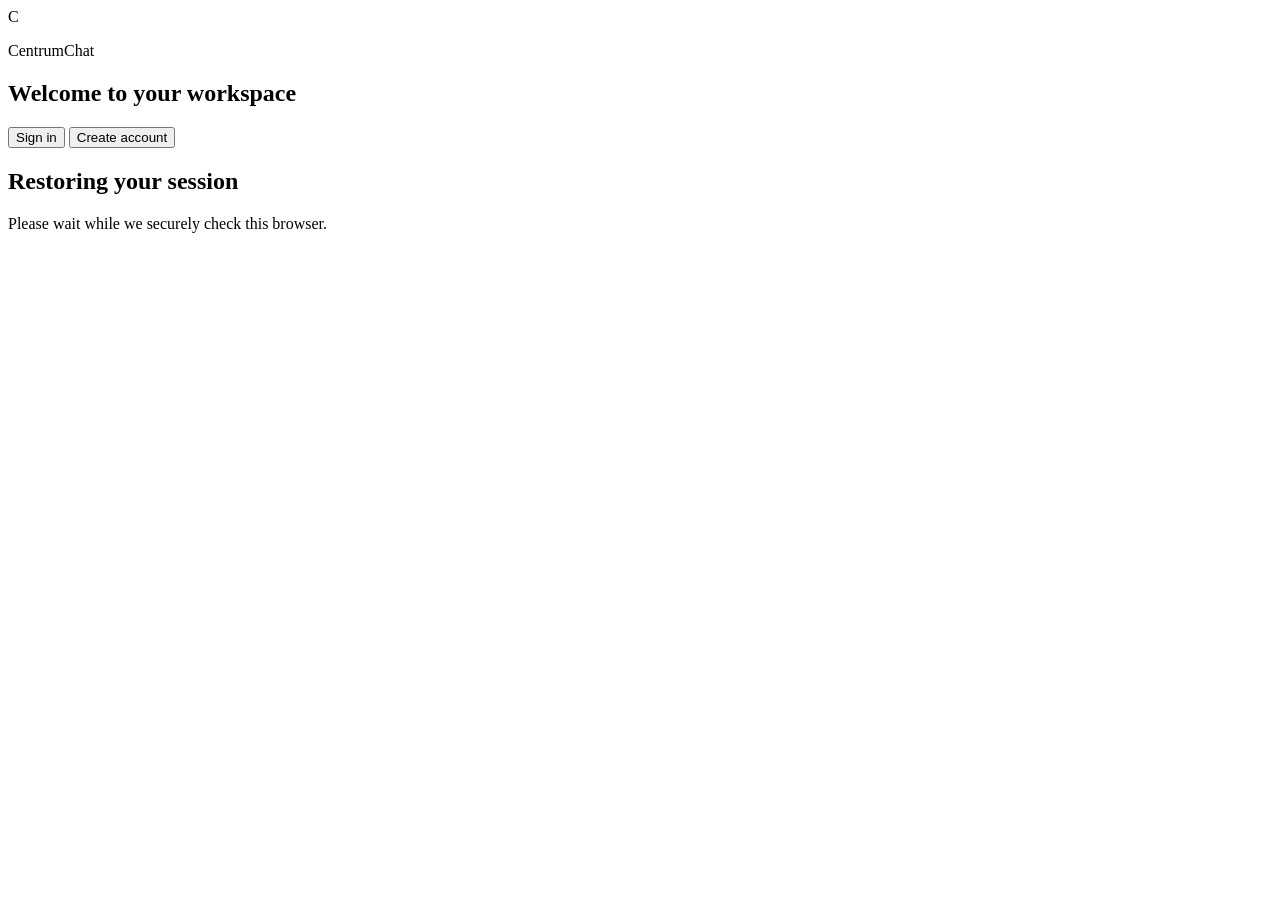
==== web/auth.html @ 25ae8e82 "feat(auth): centralize auth and enforce onboarding" ====
<!DOCTYPE html>
<html lang="en">
<head>
  <meta charset="UTF-8">
  <meta name="viewport" content="width=device-width, initial-scale=1.0, viewport-fit=cover">
  <meta name="description" content="Sign in to CentrumChat or finish setting up your account.">
  <title>CentrumChat Account</title>
  <link rel="preconnect" href="https://fonts.googleapis.com">
  <link rel="preconnect" href="https://fonts.gstatic.com" crossorigin>
  <link href="https://fonts.googleapis.com/css2?family=Outfit:wght@400;500;600;700&display=swap" rel="stylesheet">
  <link rel="stylesheet" href="/styles/auth.css">
</head>
<body>
  <div class="auth-background" aria-hidden="true">
    <span></span><span></span><span></span>
  </div>

  <main class="auth-layout">
    <section class="auth-card" aria-labelledby="auth-title">
      <header class="auth-brand">
        <div class="auth-logo" aria-hidden="true">C</div>
        <div>
          <p class="eyebrow">CentrumChat</p>
          <h1 id="auth-title" tabindex="-1" data-i18n="title">Welcome to your workspace</h1>
        </div>
      </header>

      <nav id="auth-nav" class="auth-nav" aria-label="Authentication choices">
        <button type="button" data-action="show-sign-in" data-i18n="nav.signIn">Sign in</button>
        <button type="button" data-action="show-register" data-i18n="nav.register">Create account</button>
      </nav>

      <div id="status-region" class="status-region" role="status" aria-live="polite"></div>
      <div id="error-summary" class="error-summary" role="alert" tabindex="-1" hidden></div>

      <section data-auth-view="resolving-session" aria-labelledby="resolving-heading">
        <div class="loading-mark" aria-hidden="true"></div>
        <h2 id="resolving-heading" tabindex="-1" data-i18n="resolving.title">Restoring your session</h2>
        <p data-i18n="resolving.body">Please wait while we securely check this browser.</p>
      </section>

      <section data-auth-view="sign-in" aria-labelledby="signin-heading" hidden>
        <h2 id="signin-heading" tabindex="-1" data-i18n="signIn.title">Sign in</h2>
        <p data-i18n="signIn.body">Continue to chat or the Control Center.</p>
        <form id="sign-in-form" novalidate>
          <div class="field">
            <label for="sign-in-identity" data-i18n="fields.identity">Username or email</label>
            <input id="sign-in-identity" name="identity" autocomplete="username" required aria-describedby="sign-in-identity-hint sign-in-identity-error">
            <small id="sign-in-identity-hint" data-i18n="hints.identity">Use the username or email attached to your account.</small>
            <small id="sign-in-identity-error" class="field-error" aria-live="polite"></small>
          </div>
          <div class="field password-field">
            <label for="sign-in-password" data-i18n="fields.password">Password</label>
            <div class="password-control">
              <input id="sign-in-password" name="password" type="password" autocomplete="current-password" required aria-describedby="sign-in-password-error">
              <button type="button" data-password-toggle="sign-in-password" aria-pressed="false" data-i18n="actions.showPassword">Show</button>
            </div>
            <small id="sign-in-password-error" class="field-error" aria-live="polite"></small>
          </div>
          <label class="check-row"><input id="sign-in-remember" type="checkbox"> <span data-i18n="fields.remember">Remember me on this browser</span></label>
          <div id="captcha-login" class="captcha-slot"></div>
          <button class="primary-action" type="submit" data-i18n="actions.signIn">Sign in</button>
          <button class="text-action" type="button" data-action="show-reset-request" data-i18n="actions.forgotPassword">Forgot your password?</button>
        </form>
      </section>

      <section data-auth-view="register-account" aria-labelledby="register-heading" hidden>
        <div class="step-label" data-i18n="steps.account">Step 1 of 3 · Account</div>
        <h2 id="register-heading" tabindex="-1" data-i18n="register.title">Create your account</h2>
        <p data-i18n="register.body">Start with the credentials used to secure your account.</p>
        <form id="register-form" novalidate>
          <div class="field">
            <label for="register-username" data-i18n="fields.username">Username</label>
            <input id="register-username" name="username" autocomplete="username" minlength="3" maxlength="20" pattern="[A-Za-z0-9_]+" required aria-describedby="register-username-hint register-username-error">
            <small id="register-username-hint" data-i18n="hints.username">3–20 letters, numbers, or underscores.</small>
            <small id="register-username-error" class="field-error" aria-live="polite"></small>
          </div>
          <div class="field">
            <label for="register-display-name" data-i18n="fields.displayName">Display name</label>
            <input id="register-display-name" name="displayName" autocomplete="name" maxlength="50" required aria-describedby="register-display-name-error">
            <small id="register-display-name-error" class="field-error" aria-live="polite"></small>
          </div>
          <div class="field">
            <label for="register-email" data-i18n="fields.email">Email address</label>
            <input id="register-email" name="email" type="email" autocomplete="email" maxlength="254" required aria-describedby="register-email-error">
            <small id="register-email-error" class="field-error" aria-live="polite"></small>
          </div>
          <div class="field password-field">
            <label for="register-password" data-i18n="fields.password">Password</label>
            <div class="password-control">
              <input id="register-password" name="password" type="password" autocomplete="new-password" minlength="8" maxlength="128" required aria-describedby="register-password-hint register-password-error">
              <button type="button" data-password-toggle="register-password" aria-pressed="false" data-i18n="actions.showPassword">Show</button>
            </div>
            <small id="register-password-hint" data-i18n="hints.password">Use at least 8 characters.</small>
            <small id="register-password-error" class="field-error" aria-live="polite"></small>
          </div>
          <label class="check-row"><input id="register-remember" type="checkbox"> <span data-i18n="fields.remember">Remember me on this browser</span></label>
          <div id="captcha-register" class="captcha-slot"></div>
          <button class="primary-action" type="submit" data-i18n="actions.createAccount">Create account</button>
        </form>
      </section>

      <section data-auth-view="onboarding-preferences" aria-labelledby="preferences-heading" hidden>
        <div class="step-label" data-i18n="steps.preferences">Step 2 of 3 · Profile and preferences</div>
        <h2 id="preferences-heading" tabindex="-1" data-i18n="preferences.title">Make CentrumChat yours</h2>
        <p data-i18n="preferences.body">These choices are saved to your account and can be changed later.</p>
        <form id="preferences-form" novalidate>
          <div class="field">
            <label for="onboarding-bio" data-i18n="fields.bio">Bio</label>
            <textarea id="onboarding-bio" maxlength="280" rows="3" aria-describedby="onboarding-bio-hint onboarding-bio-error"></textarea>
            <small id="onboarding-bio-hint" data-i18n="hints.bio">A short introduction, up to 280 characters.</small>
            <small id="onboarding-bio-error" class="field-error" aria-live="polite"></small>
          </div>
          <div class="form-grid">
            <div class="field">
              <label for="onboarding-avatar" data-i18n="fields.avatar">Prepared avatar</label>
              <select id="onboarding-avatar" required></select>
            </div>
            <div class="field">
              <label for="onboarding-cover" data-i18n="fields.cover">Prepared cover</label>
              <select id="onboarding-cover" required></select>
            </div>
            <div class="field">
              <label for="onboarding-color" data-i18n="fields.nameColor">Name color</label>
              <input id="onboarding-color" type="color" value="#0284c7" required aria-describedby="onboarding-color-error">
              <small id="onboarding-color-error" class="field-error" aria-live="polite"></small>
            </div>
            <div class="field">
              <label for="onboarding-theme" data-i18n="fields.theme">Theme</label>
              <select id="onboarding-theme"><option value="dark" data-i18n="options.dark">Dark</option><option value="light" data-i18n="options.light">Light</option></select>
            </div>
          </div>
          <fieldset>
            <legend data-i18n="privacy.title">Privacy choices</legend>
            <div class="field">
              <label for="onboarding-dm-privacy" data-i18n="fields.dmPrivacy">Who may start a direct message?</label>
              <select id="onboarding-dm-privacy">
                <option value="everyone" data-i18n="privacy.everyone">Everyone</option>
                <option value="group_members" data-i18n="privacy.groupMembers">People sharing a group with me</option>
                <option value="no_one" data-i18n="privacy.noOne">No one</option>
              </select>
              <small data-i18n="hints.dmPrivacy">This controls new direct interactions, not existing history.</small>
            </div>
            <div class="field">
              <label for="onboarding-group-privacy" data-i18n="fields.groupPrivacy">Who may add you to a group?</label>
              <select id="onboarding-group-privacy">
                <option value="everyone" data-i18n="privacy.everyone">Everyone</option>
                <option value="dm_contacts" data-i18n="privacy.dmContacts">People with an existing direct conversation</option>
                <option value="no_one" data-i18n="privacy.noOne">No one</option>
              </select>
            </div>
          </fieldset>
          <label class="check-row"><input id="onboarding-sound" type="checkbox" checked> <span data-i18n="fields.sound">Play message sounds</span></label>
          <label class="check-row"><input id="onboarding-notifications" type="checkbox"> <span data-i18n="fields.desktopNotifications">Enable desktop notifications</span></label>
          <button type="button" class="secondary-action" id="request-notification-permission" data-i18n="actions.requestNotification">Request browser notification permission</button>
          <p class="field-note" data-i18n="hints.notification">Permission is requested only when you press this button. A denial will not block setup.</p>
          <button class="primary-action" type="submit" data-i18n="actions.saveContinue">Save and continue</button>
          <button class="text-action" type="button" data-action="logout" data-i18n="actions.signOut">Sign out</button>
        </form>
      </section>

      <section data-auth-view="verification-required" aria-labelledby="verification-heading" hidden>
        <div class="step-label" data-i18n="steps.verification">Step 3 of 3 · Email verification</div>
        <h2 id="verification-heading" tabindex="-1" data-i18n="verification.title">Verify your email</h2>
        <p><span data-i18n="verification.address">We sent a verification link to</span> <strong id="verification-email"></strong>.</p>
        <p data-i18n="verification.body">The link expires. You can request a fresh link if needed; setup finishes only after the server confirms verification.</p>
        <div class="action-stack">
          <button class="primary-action" type="button" data-action="check-verification" data-i18n="actions.checkedEmail">I verified my email</button>
          <button class="secondary-action" type="button" data-action="resend-verification" data-i18n="actions.resend">Resend verification email</button>
          <button class="text-action" type="button" data-action="logout" data-i18n="actions.signOut">Sign out</button>
        </div>
      </section>

      <section data-auth-view="password-reset-request" aria-labelledby="reset-request-heading" hidden>
        <h2 id="reset-request-heading" tabindex="-1" data-i18n="resetRequest.title">Reset your password</h2>
        <p data-i18n="resetRequest.body">The response is the same whether or not an account exists.</p>
        <form id="reset-request-form" novalidate>
          <div class="field">
            <label for="reset-email" data-i18n="fields.email">Email address</label>
            <input id="reset-email" type="email" autocomplete="email" required aria-describedby="reset-email-error">
            <small id="reset-email-error" class="field-error" aria-live="polite"></small>
          </div>
          <div id="captcha-password-reset" class="captcha-slot"></div>
          <button class="primary-action" type="submit" data-i18n="actions.sendReset">Send reset email</button>
          <button class="text-action" type="button" data-action="show-sign-in" data-i18n="actions.backSignIn">Back to sign in</button>
        </form>
      </section>

      <section data-auth-view="password-reset-complete" aria-labelledby="reset-complete-heading" hidden>
        <h2 id="reset-complete-heading" tabindex="-1" data-i18n="resetComplete.title">Choose a new password</h2>
        <form id="reset-complete-form" novalidate>
          <div class="field password-field">
            <label for="reset-new-password" data-i18n="fields.newPassword">New password</label>
            <div class="password-control">
              <input id="reset-new-password" type="password" autocomplete="new-password" minlength="8" maxlength="128" required aria-describedby="reset-new-password-error">
              <button type="button" data-password-toggle="reset-new-password" aria-pressed="false" data-i18n="actions.showPassword">Show</button>
            </div>
            <small id="reset-new-password-error" class="field-error" aria-live="polite"></small>
          </div>
          <div class="field">
            <label for="reset-confirm-password" data-i18n="fields.confirmPassword">Confirm new password</label>
            <input id="reset-confirm-password" type="password" autocomplete="new-password" required aria-describedby="reset-confirm-password-error">
            <small id="reset-confirm-password-error" class="field-error" aria-live="polite"></small>
          </div>
          <button class="primary-action" type="submit" data-i18n="actions.resetPassword">Reset password</button>
          <button class="text-action" type="button" data-action="show-sign-in" data-i18n="actions.backSignIn">Back to sign in</button>
        </form>
      </section>

      <section data-auth-view="permission-denied" aria-labelledby="permission-heading" hidden>
        <h2 id="permission-heading" tabindex="-1" data-i18n="permission.title">Control Center permission required</h2>
        <p data-i18n="permission.body">You are authenticated, but the backend did not grant this account Control Center access.</p>
        <div class="action-stack"><a class="primary-action link-action" href="/" data-i18n="actions.goChat">Go to chat</a><button class="secondary-action" type="button" data-action="logout" data-i18n="actions.signOut">Sign out</button></div>
      </section>

      <section data-auth-view="redirecting" aria-labelledby="redirect-heading" hidden>
        <div class="loading-mark" aria-hidden="true"></div>
        <h2 id="redirect-heading" tabindex="-1" data-i18n="redirect.title">Opening CentrumChat</h2>
      </section>

      <section data-auth-view="fatal-error" aria-labelledby="fatal-heading" hidden>
        <h2 id="fatal-heading" tabindex="-1" data-i18n="fatal.title">We could not continue</h2>
        <p id="fatal-message"></p>
        <button class="primary-action" type="button" data-action="show-sign-in" data-i18n="actions.backSignIn">Back to sign in</button>
      </section>
    </section>
  </main>

  <script src="https://challenges.cloudflare.com/turnstile/v0/api.js?render=explicit" defer></script>
  <script type="module" src="/scripts/auth.js"></script>
</body>
</html>
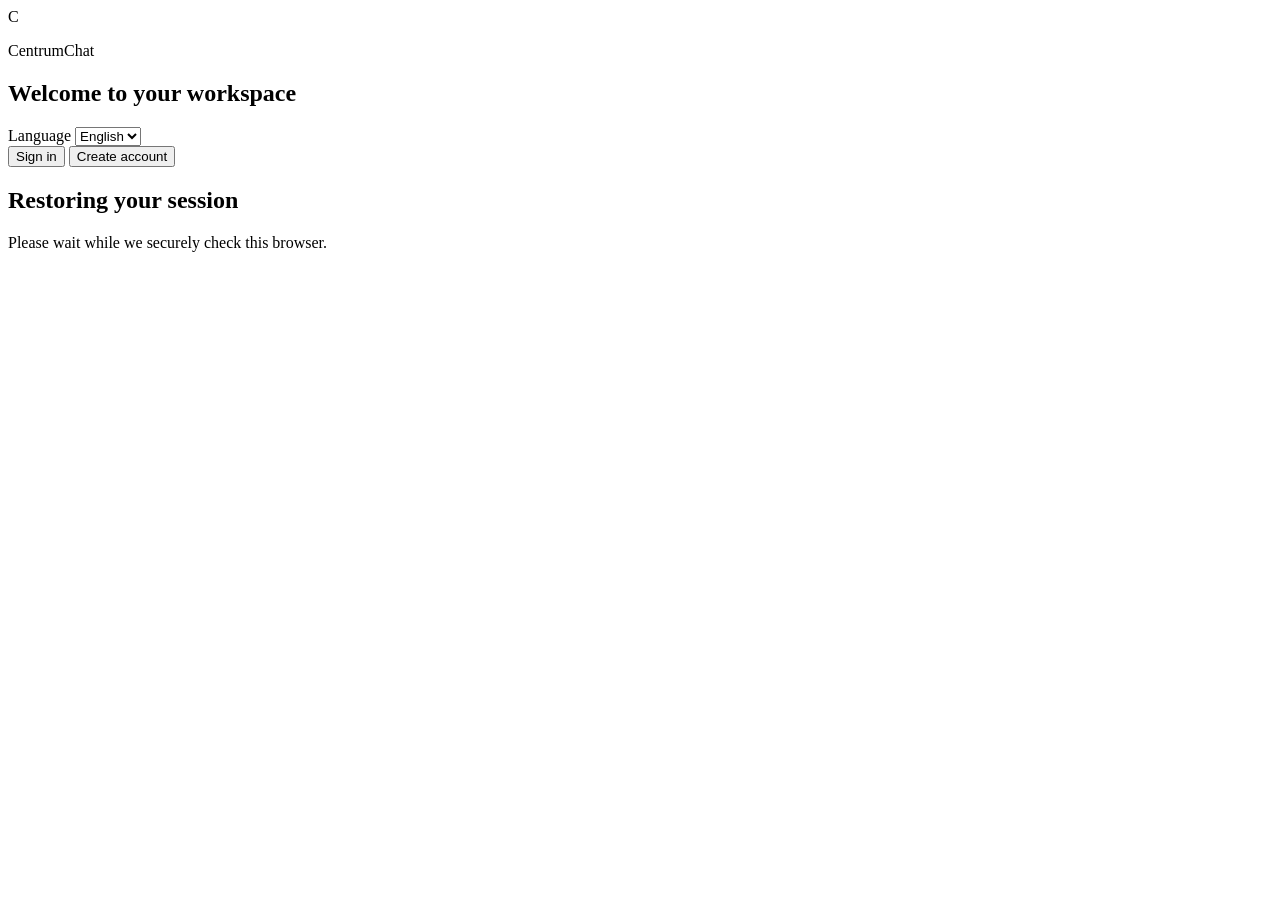
==== commit 1fdb242f: "feat(web): centralize frontend localization" ====
--- a/web/auth.html
+++ b/web/auth.html
@@ -3,8 +3,9 @@
 <head>
   <meta charset="UTF-8">
   <meta name="viewport" content="width=device-width, initial-scale=1.0, viewport-fit=cover">
-  <meta name="description" content="Sign in to CentrumChat or finish setting up your account.">
-  <title>CentrumChat Account</title>
+  <meta name="description" content="Sign in to CentrumChat or finish setting up your account."
+    data-i18n-content="auth.description">
+  <title data-i18n="auth.documentTitle">CentrumChat Account</title>
   <link rel="preconnect" href="https://fonts.googleapis.com">
   <link rel="preconnect" href="https://fonts.gstatic.com" crossorigin>
   <link href="https://fonts.googleapis.com/css2?family=Outfit:wght@400;500;600;700&display=swap" rel="stylesheet">
@@ -24,6 +25,14 @@
           <h1 id="auth-title" tabindex="-1" data-i18n="title">Welcome to your workspace</h1>
         </div>
       </header>
+
+      <div class="auth-locale-control">
+        <label for="auth-locale-select" data-i18n="language.label">Language</label>
+        <select id="auth-locale-select" autocomplete="off">
+          <option value="en" data-i18n="language.english">English</option>
+          <option value="tr" data-i18n="language.turkish">Türkçe</option>
+        </select>
+      </div>
 
       <nav id="auth-nav" class="auth-nav" aria-label="Authentication choices">
         <button type="button" data-action="show-sign-in" data-i18n="nav.signIn">Sign in</button>
